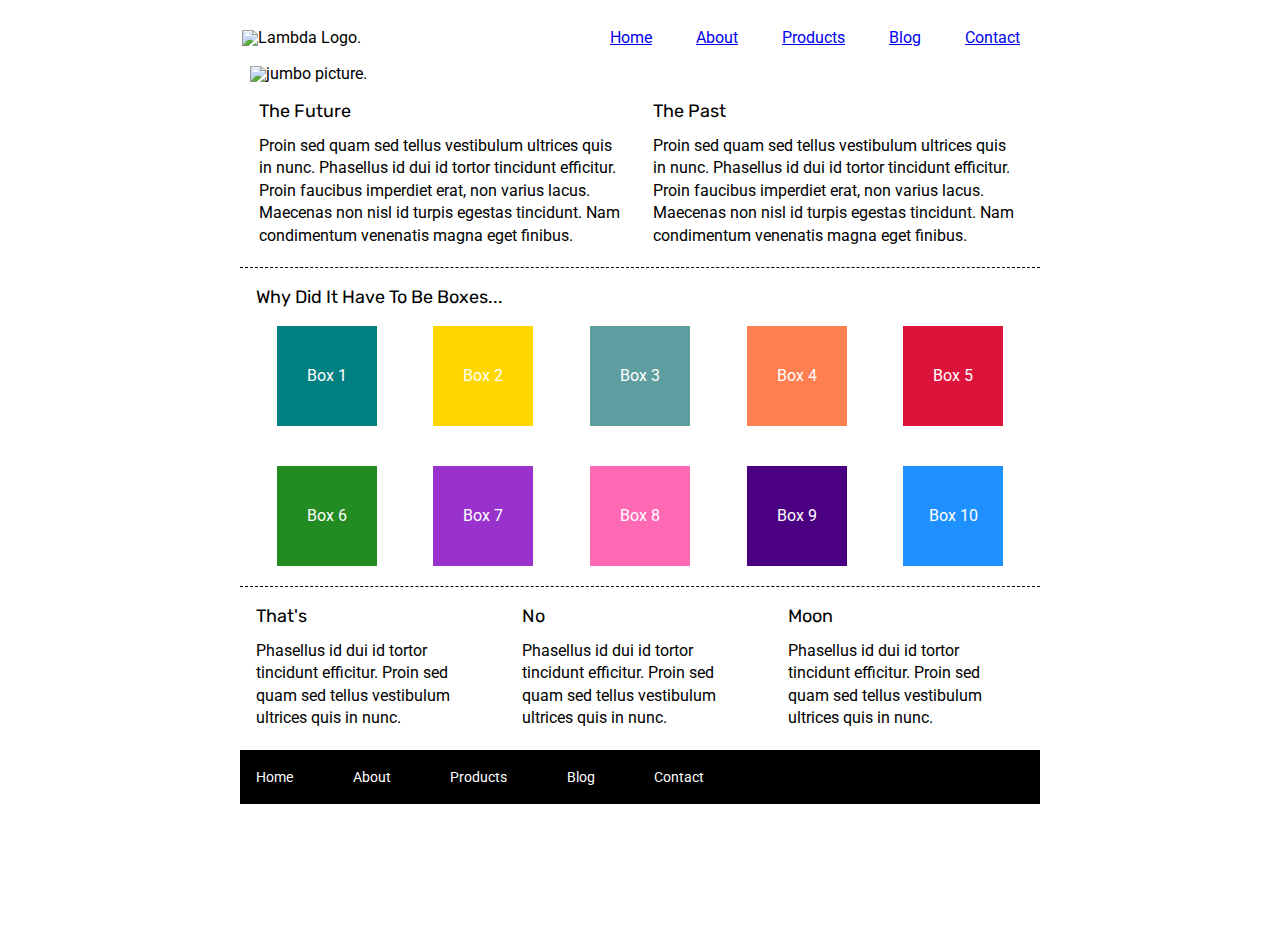
==== index.html @ c9ce1ef5 "sprint challenge" ====
<!doctype html>

<html lang="en">
<head>
  <meta charset="utf-8">

  <title>Sprint Challenge - Home</title>

  <link href="https://fonts.googleapis.com/css?family=Roboto|Rubik" rel="stylesheet">
  <link rel="stylesheet" href="css/index.css">

</head>

<body>
    <div class="container">

        <header>
          <img class="logo" src="img/lambda-black.png" alt="Lambda Logo.">  
          <nav>
            <a href="#">Home</a>
            <a href="#">About</a>
            <a href="#">Products</a>
            <a href="#">Blog</a>
            <a href="#">Contact</a>
          </nav>   
        </header>  
        
        <img class="logo2" src="img/jumbo.jpg" alt="jumbo picture.">

        <section class="top-content">
            <div class="text-container">
                <h2>The Future</h2>
                <p>Proin sed quam sed tellus vestibulum ultrices quis in nunc. Phasellus id dui id tortor tincidunt efficitur. Proin faucibus imperdiet erat, non varius lacus. Maecenas non nisl id turpis egestas tincidunt. Nam condimentum venenatis magna eget finibus.</p>
            </div>
            <div class="text-container">
                <h2>The Past</h2>
                <p>Proin sed quam sed tellus vestibulum ultrices quis in nunc. Phasellus id dui id tortor tincidunt efficitur. Proin faucibus imperdiet erat, non varius lacus. Maecenas non nisl id turpis egestas tincidunt. Nam condimentum venenatis magna eget finibus.</p>
            </div>
        </section>
        
        <section class="middle-content">
        
            <h2>Why Did It Have To Be Boxes...</h2>
            
            <div class="boxes">
                <div class="box1">Box 1</div>
                <div class="box2">Box 2</div>
                <div class="box3">Box 3</div>
                <div class="box4">Box 4</div>
                <div class="box5">Box 5</div>
                <div class="box6">Box 6</div>
                <div class="box7">Box 7</div>
                <div class="box8">Box 8</div>
                <div class="box9">Box 9</div>
                <div class="box10">Box 10</div>
            </div>
        
        </section>

        <section class="bottom-content">

            <div class="text-container">
                <h2>That's</h2>
                <p>Phasellus id dui id tortor tincidunt efficitur. Proin sed quam sed tellus vestibulum ultrices quis in nunc.</p>
            </div>
            <div class="text-container">
                <h2>No</h2>
                <p>Phasellus id dui id tortor tincidunt efficitur. Proin sed quam sed tellus vestibulum ultrices quis in nunc.</p>
            </div>
            <div class="text-container">
                <h2>Moon</h2>
                <p>Phasellus id dui id tortor tincidunt efficitur. Proin sed quam sed tellus vestibulum ultrices quis in nunc.</p>
            </div>

        </section>
        
        <footer>
            <nav>
                <a href="#">Home</a>
                <a href="#">About</a>
                <a href="#">Products</a>
                <a href="#">Blog</a>
                <a href="#">Contact</a>
            </nav>
        </footer>
    </div><!-- container -->        
</body>
</html>
---- css/index.css ----
/* http://meyerweb.com/eric/tools/css/reset/ 
   v2.0 | 20110126
   License: none (public domain)
*/

html, body, div, span, applet, object, iframe,
h1, h2, h3, h4, h5, h6, p, blockquote, pre,
a, abbr, acronym, address, big, cite, code,
del, dfn, em, img, ins, kbd, q, s, samp,
small, strike, strong, sub, sup, tt, var,
b, u, i, center,
dl, dt, dd, ol, ul, li,
fieldset, form, label, legend,
table, caption, tbody, tfoot, thead, tr, th, td,
article, aside, canvas, details, embed, 
figure, figcaption, footer, header, hgroup, 
menu, nav, output, ruby, section, summary,
time, mark, audio, video {
	margin: 0;
	padding: 0;
	border: 0;
	font-size: 100%;
	font: inherit;
	vertical-align: baseline;
}
/* HTML5 display-role reset for older browsers */
article, aside, details, figcaption, figure, 
footer, header, hgroup, menu, nav, section {
	display: block;
}
body {
	line-height: 1;
}
ol, ul {
	list-style: none;
}
blockquote, q {
	quotes: none;
}
blockquote:before, blockquote:after,
q:before, q:after {
	content: '';
	content: none;
}
table {
	border-collapse: collapse;
	border-spacing: 0;
}

* {
    box-sizing: border-box;
}

html, body {
    height: 100%;
    font-family: 'Roboto', sans-serif;
}

h1, h2, h3, h4, h5 {
    font-size: 18px;
    margin-bottom: 15px;
    font-family: 'Rubik', sans-serif;
}

p {
    line-height: 1.4;
}

.container {
    width: 800px;
    margin: 0 auto;
}

.top-content {
    display: flex;
    flex-wrap: wrap;
    justify-content: space-evenly;
    margin-bottom: 20px;
    border-bottom: 1px dashed black;
}

.top-content .text-container {
    width: 48%;
    padding: 0 1%;
    padding-bottom: 20px;  
}

.middle-content {
    margin-bottom: 20px;
    border-bottom: 1px dashed black;
}

.middle-content h2 {
    padding: 0 2%;
    margin-bottom: 0;
}

.middle-content .boxes {
    display: flex;
    flex-wrap: wrap;
    justify-content: space-evenly;
}

.middle-content .boxes .box {
    width: 12.5%;
    height: 100px;
    background: black;
    margin: 20px 2.5%;
    color: white;
    display: flex;
    align-items: center;
    justify-content: center;
}

.bottom-content {
    display: flex;
    margin: 0 2% 20px;
    justify-content: space-around;
}

.bottom-content .text-container {
    padding-right: 4%;
}

.bottom-content .text-container:last-child {
    padding-right: 0;
}

footer {
    width: 100%;
    background: black;
}

footer nav {
    width: 60%;
    display: flex;
    justify-content: space-between;
    align-items: center;
    padding: 20px 2%;
    font-size: 14px;
}

footer nav a {
    color: white;
    text-decoration: none;
}

header {
    display: flex;
    justify-content: space-between;
    align-content: space-around;
    margin-left: 2px;
    margin-top: 30px;
      
}

 .logo2 {
    margin: 20px 10px;
}

header nav a {
    margin: 0px 20px;
}

.box1 {
    width: 12.5%;
    height: 100px;
    background: teal;
    margin: 20px 2.5%;
    color: white;
    display: flex;
    align-items: center;
    justify-content: center;
} 

.box2 {
    width: 12.5%;
    height: 100px;
    background: gold;
    margin: 20px 2.5%;
    color: white;
    display: flex;
    align-items: center;
    justify-content: center;
}

.box3 {
    width: 12.5%;
    height: 100px;
    background: cadetblue;
    margin: 20px 2.5%;
    color: white;
    display: flex;
    align-items: center;
    justify-content: center;
}

.box4 {
    width: 12.5%;
    height: 100px;
    background: coral;
    margin: 20px 2.5%;
    color: white;
    display: flex;
    align-items: center;
    justify-content: center;
}

.box5 {
    width: 12.5%;
    height: 100px;
    background: crimson;
    margin: 20px 2.5%;
    color: white;
    display: flex;
    align-items: center;
    justify-content: center;
}

.box6 {
    width: 12.5%;
    height: 100px;
    background: forestgreen;
    margin: 20px 2.5%;
    color: white;
    display: flex;
    align-items: center;
    justify-content: center;
}

.box7 {
    width: 12.5%;
    height: 100px;
    background: darkorchid;
    margin: 20px 2.5%;
    color: white;
    display: flex;
    align-items: center;
    justify-content: center;
}

.box8 {
    width: 12.5%;
    height: 100px;
    background: hotpink;
    margin: 20px 2.5%;
    color: white;
    display: flex;
    align-items: center;
    justify-content: center;
}

.box9 {
    width: 12.5%;
    height: 100px;
    background: indigo;
    margin: 20px 2.5%;
    color: white;
    display: flex;
    align-items: center;
    justify-content: center;
}

.box10 {
    width: 12.5%;
    height: 100px;
    background: dodgerblue;
    margin: 20px 2.5%;
    color: white;
    display: flex;
    align-items: center;
    justify-content: center;
}
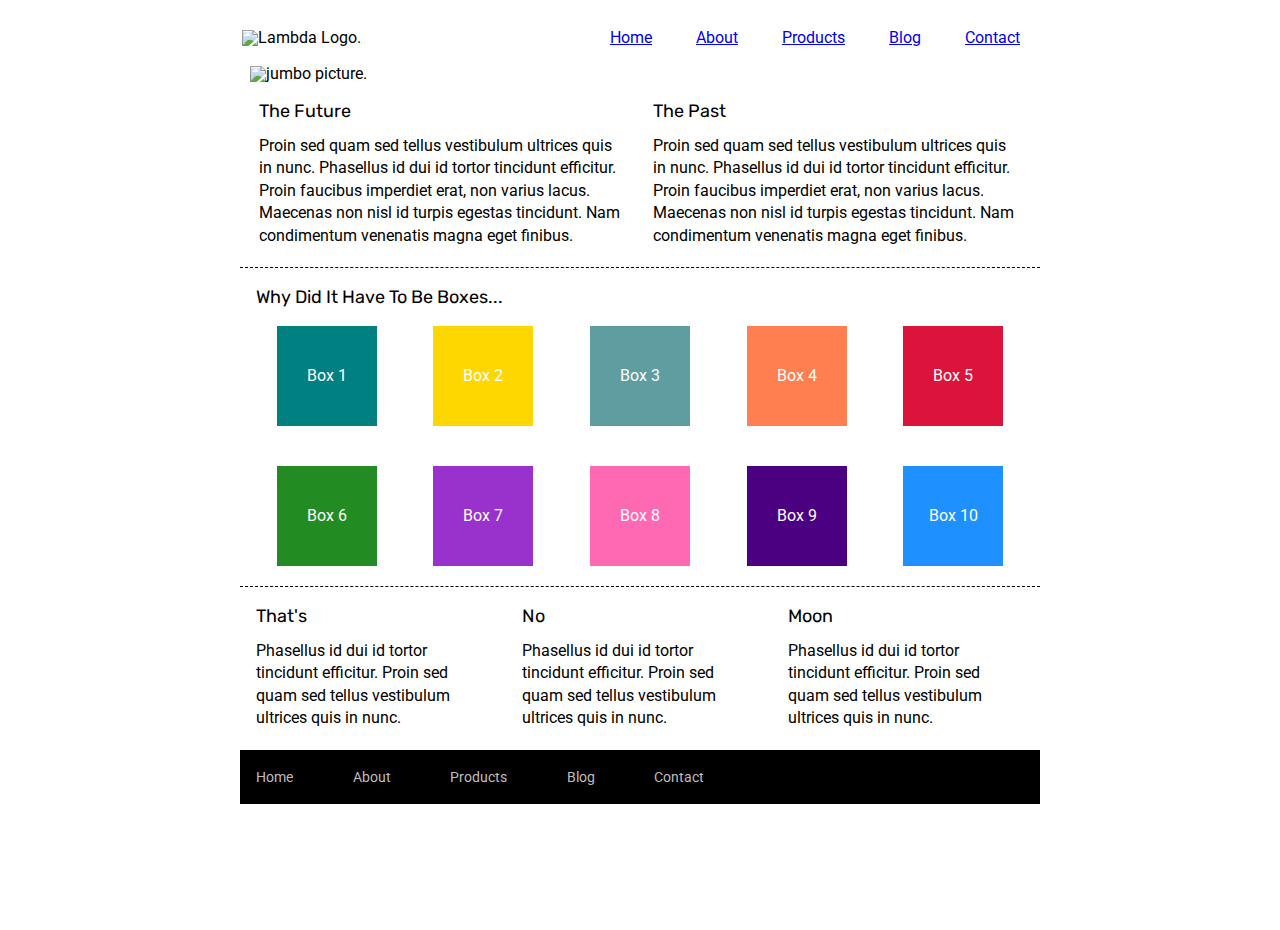
==== commit c686f0e9: "linked pages" ====
--- a/index.html
+++ b/index.html
@@ -18,7 +18,7 @@
           <img class="logo" src="img/lambda-black.png" alt="Lambda Logo.">  
           <nav>
             <a href="#">Home</a>
-            <a href="#">About</a>
+            <a href="about.html">About</a>
             <a href="#">Products</a>
             <a href="#">Blog</a>
             <a href="#">Contact</a>
--- a/css/index.css
+++ b/css/index.css
@@ -141,7 +141,7 @@
 }
 
 footer nav a {
-    color: white;
+    color: rgb(192, 189, 189);
     text-decoration: none;
 }
 
